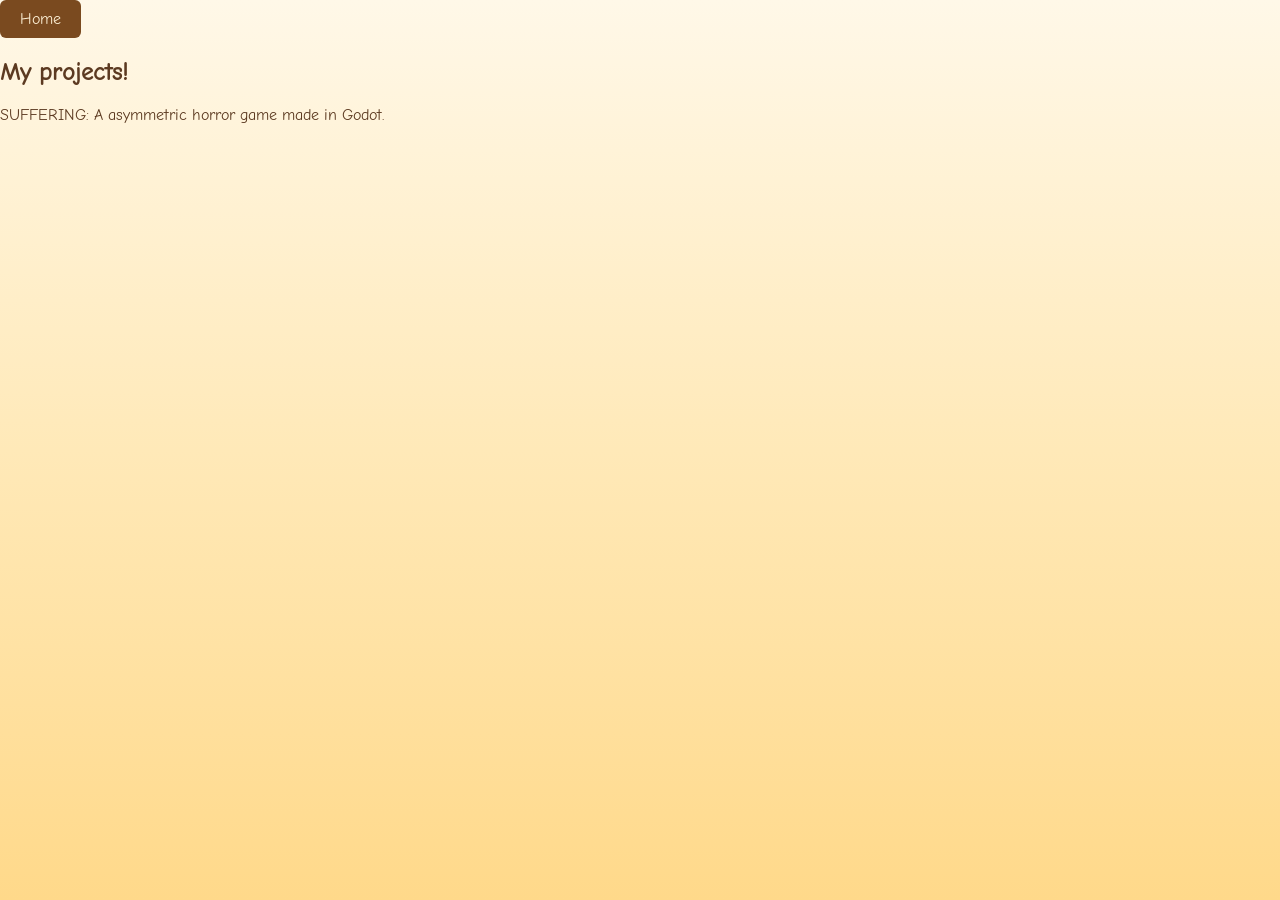
==== projects.html @ 532c2f8a "add projects" ====
<!DOCTYPE html>
<html lang="en">
<head>
    <meta charset="UTF-8">
    <title>Pancakse's Corner</title>
    <link rel="icon" href="favicon.ico">
    <link rel="stylesheet" href="style.css">
</head>
<body>
    <a href="index.html" class="button">Home</a>
    <h2>My projects!</h2>
    <p>SUFFERING: A asymmetric horror game made in Godot.</p>
    
</body>
</html>
---- style.css ----
@font-face {
    font-family: "ComicNeue";
    src: url("ComicNeue-Regular.ttf") format("truetype");
    font-weight: normal;
    font-style: normal;
}

body {
    margin: 0;
    min-height: 100vh;

    font-family: "Comic Sans MS", "ComicNeue";
    color: #5c3a21;

    background: linear-gradient(
        #fff8e8 0%,
        #ffe9b8 50%,
        #ffd98a 100%
    );
}

.button {
  display: inline-block;
  padding: 10px 20px;
  background-color: #7a4a1f;
  color: #fdf0d5;
  text-decoration: none;
  border-radius: 6px;
  font-family: inherit;
}

.button:hover {
  background-color: #5c3814;
}

#pancake {
  width: 250px;
  height: auto;
  margin: 20px 0;
}
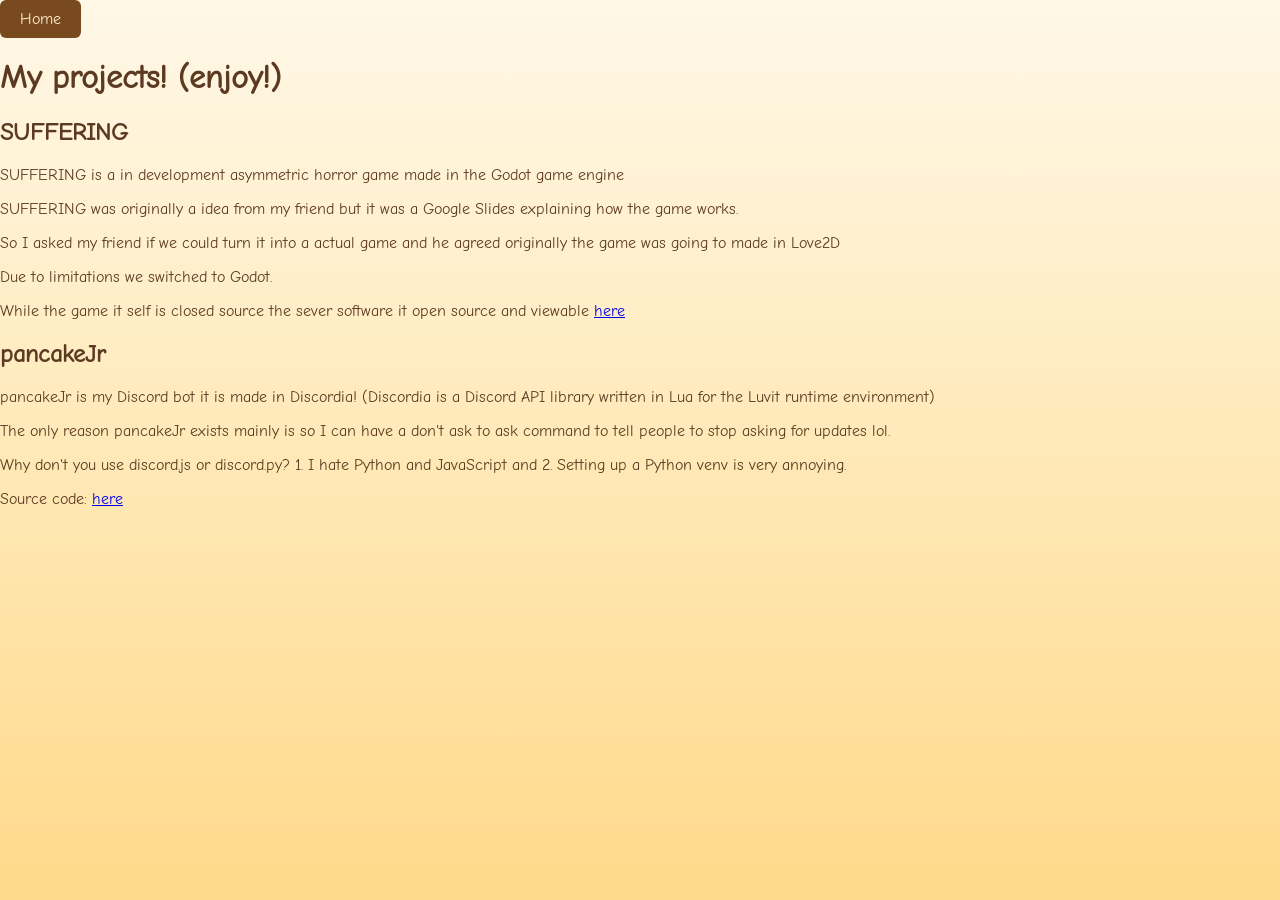
==== commit 89c07503: "we improved the projects and readme" ====
--- a/projects.html
+++ b/projects.html
@@ -8,8 +8,20 @@
 </head>
 <body>
     <a href="index.html" class="button">Home</a>
-    <h2>My projects!</h2>
-    <p>SUFFERING: A asymmetric horror game made in Godot.</p>
-    
+    <h1>My projects! (enjoy!)</h1>
+
+    <h2>SUFFERING</h2>
+    <p>SUFFERING is a in development asymmetric horror game made in the Godot game engine</p>
+    <p>SUFFERING was originally a idea from my friend but it was a Google Slides explaining how the game works.</p>
+    <p>So I asked my friend if we could turn it into a actual game and he agreed originally the game was going to made in Love2D</p>
+    <p>Due to limitations we switched to Godot.</p>
+    <p>While the game it self is closed source the sever software it open source and viewable <a href="https://github.com/SyrupStudio/SUFFERING-Server-Software">here</a></p>
+
+
+    <h2>pancakeJr</h2>
+    <p>pancakeJr is my Discord bot it is made in Discordia! (Discordia is a Discord API library written in Lua for the Luvit runtime environment)</p>
+    <p>The only reason pancakeJr exists mainly is so I can have a don't ask to ask command to tell people to stop asking for updates lol.</p>
+    <p>Why don't you use discord.js or discord.py? 1. I hate Python and JavaScript and 2. Setting up a Python venv is very annoying.</p>
+    <p>Source code: <a href="https://github.com/ItzPancakse/pancakeJunior">here</a></p>
 </body>
 </html>
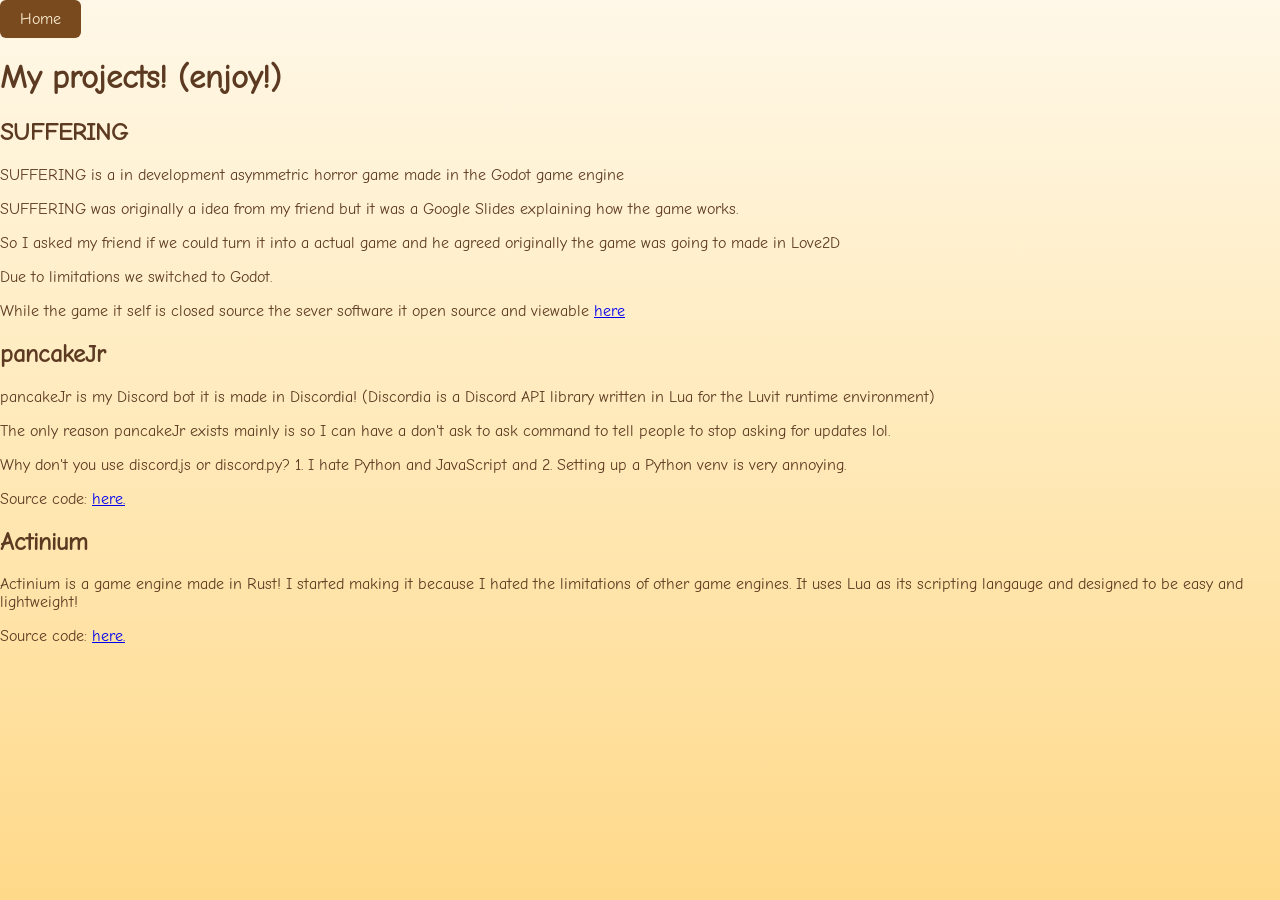
==== commit 68a0daf1: "Update server software link and add Actinium section" ====
--- a/projects.html
+++ b/projects.html
@@ -15,13 +15,17 @@
     <p>SUFFERING was originally a idea from my friend but it was a Google Slides explaining how the game works.</p>
     <p>So I asked my friend if we could turn it into a actual game and he agreed originally the game was going to made in Love2D</p>
     <p>Due to limitations we switched to Godot.</p>
-    <p>While the game it self is closed source the sever software it open source and viewable <a href="https://github.com/SyrupStudio/SUFFERING-Server-Software">here</a></p>
+    <p>While the game it self is closed source the sever software it open source and viewable <a href="https://github.com/actinium-studios/SUFFERING-Server-Software">here</a></p>
 
 
     <h2>pancakeJr</h2>
     <p>pancakeJr is my Discord bot it is made in Discordia! (Discordia is a Discord API library written in Lua for the Luvit runtime environment)</p>
     <p>The only reason pancakeJr exists mainly is so I can have a don't ask to ask command to tell people to stop asking for updates lol.</p>
     <p>Why don't you use discord.js or discord.py? 1. I hate Python and JavaScript and 2. Setting up a Python venv is very annoying.</p>
-    <p>Source code: <a href="https://github.com/ItzPancakse/pancakeJunior">here</a></p>
+    <p>Source code: <a href="https://github.com/ItzPancakse/pancakeJunior">here.</a></p>
+
+    <h2>Actinium</h2>
+    <p>Actinium is a game engine made in Rust! I started making it because I hated the limitations of other game engines. It uses Lua as its scripting langauge and designed to be easy and lightweight!</p>
+    <p>Source code: <a href="https://github.com/actinium-studios/Actinium">here.</a></p>
 </body>
-</html>+</html>
--- a/style.css
+++ b/style.css
@@ -9,7 +9,7 @@
     margin: 0;
     min-height: 100vh;
 
-    font-family: "Comic Sans MS", "ComicNeue";
+    font-family: "Comic Sans MS", "Comic Sans", "ComicNeue";
     color: #5c3a21;
 
     background: linear-gradient(
